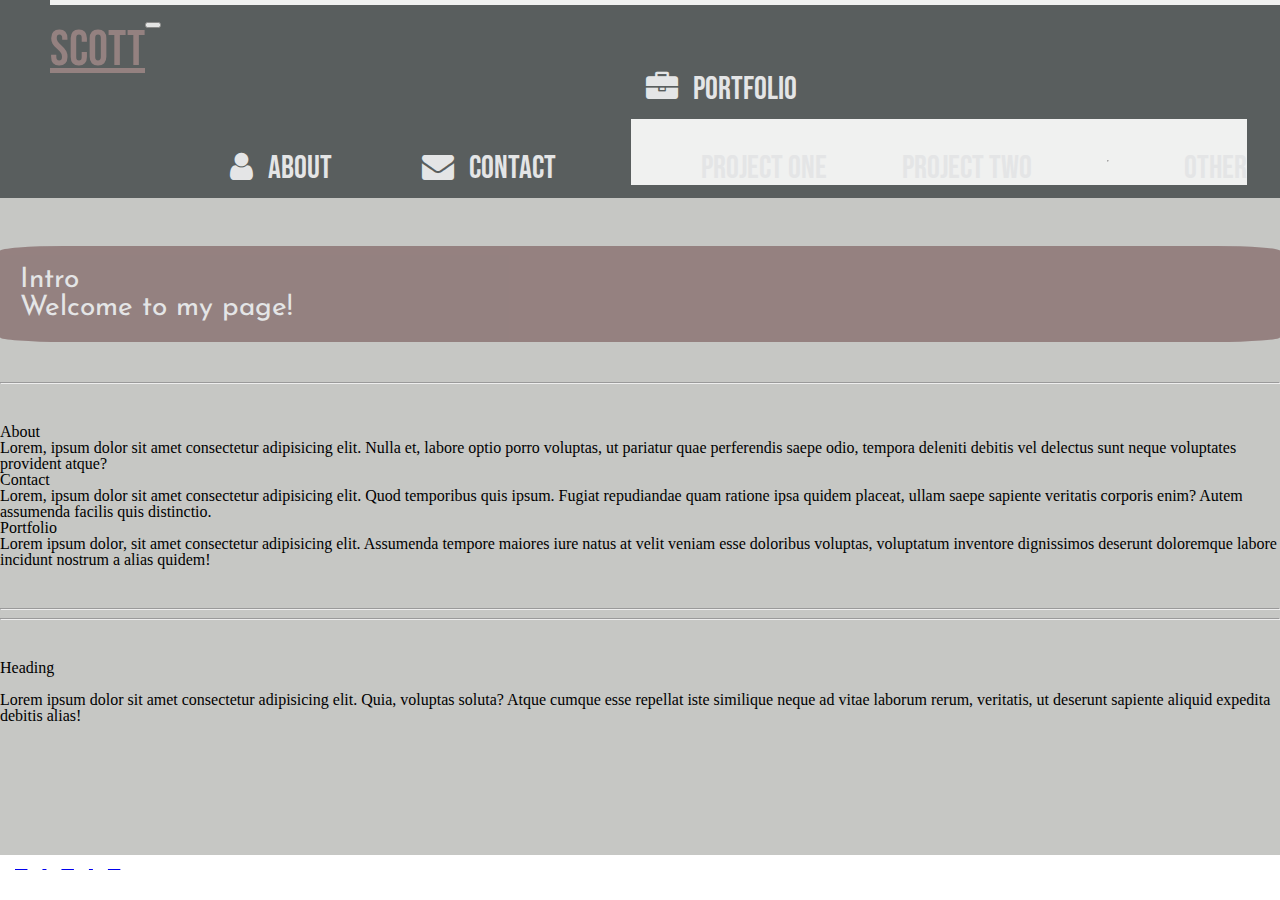
==== index.html @ eeae80bc "code push" ====
<!DOCTYPE html>
<html lang="en">

<head>
 <meta charset="UTF-8">
 <meta http-equiv="X-UA-Compatible" content="IE=edge">
 <meta name="viewport" content="width=device-width, initial-scale=1.0">

 <!-- Google Fonts -->
 <link rel="preconnect" href="https://fonts.googleapis.com">
 <link rel="preconnect" href="https://fonts.gstatic.com" crossorigin>
 <link href="https://fonts.googleapis.com/css2?family=Bebas+Neue&display=swap" rel="stylesheet">
 <link rel="preconnect" href="https://fonts.googleapis.com">
 <link rel="preconnect" href="https://fonts.gstatic.com" crossorigin>
 <link href="https://fonts.googleapis.com/css2?family=Bebas+Neue&family=Josefin+Sans:wght@300&display=swap"
  rel="stylesheet">

 <!-- font awesome for icons: https://fontawesome.com/v4.7/icons/  - consider kit -->
 <link rel="stylesheet" href="https://cdnjs.cloudflare.com/ajax/libs/font-awesome/4.7.0/css/font-awesome.min.css">
<link rel="stylesheet" href="https://pro.fontawesome.com/releases/v5.10.0/css/all.css"
  integrity="sha384-AYmEC3Yw5cVb3ZcuHtOA93w35dYTsvhLPVnYs9eStHfGJvOvKxVfELGroGkvsg+p" crossorigin="anonymous"/>

 <!-- Reset CSS -->
 <link rel="stylesheet" href="./assets/css/reset.css">

 <!-- Boostrap css -->
 <link href="https://cdn.jsdelivr.net/npm/bootstrap@5.1.0/dist/css/bootstrap.min.css" rel="stylesheet"
  integrity="sha384-KyZXEAg3QhqLMpG8r+8fhAXLRk2vvoC2f3B09zVXn8CA5QIVfZOJ3BCsw2P0p/We" crossorigin="anonymous">

 <!-- Style Sheet -->
 <link rel="stylesheet" href="./assets/css/style.css">

 <!-- Title Tab -->
 <title>Portfolio-Site</title>
</head>

<!-- Body Starts -->
<body>

 <!-- Header Start -->
 <header>

  <!-- nav bar -->
  <nav class="navbar navbar-expand-lg rounded">
    <!-- setting up container -->
    <div class="container-fluid">
      <!-- navbar brand - link to home/index github hosted site -->
      <a class="navbar-brand" href="https://ssharp0.github.io/portfolio-site/">Scott</a>
      <!-- navbar button toggler when collapsed -->
      <button class="navbar-toggler" type="button" data-bs-toggle="collapse" data-bs-target="#navbarNav"
      aria-controls="navbarNav" aria-expanded="false" aria-label="Toggle navigation">
      <span class="navbar-toggler-icon"></span>
      </button>
      <!-- division for the collapse -->
      <div class="collapse navbar-collapse" id="navbarNav">
      <!-- unordered list for the navbar -->
      <ul class="nav navbar-nav">
        <!-- About list item/link -->
        <li class="nav-item">
        <a class="nav-link" href="#"><i class="fa fa-user"></i>About</a>
        </li>
        <!-- Contact list item/link -->
        <li class="nav-item">
        <a class="nav-link" href="#"><i class="fa fa-envelope"></i>Contact</a>
        </li>
        <!-- Portfolio dropdown Start-->
        <li class="nav-item dropdown">
        <a class="nav-link dropdown-toggle" href="#" id="navbarDropdown" role="button" data-bs-toggle="dropdown"
          aria-expanded="false">
          <i class="fa fa-briefcase"></i>Portfolio
        </a>
        <ul class="dropdown-menu" aria-labelledby="navbarDropdown">
          <li><a class="dropdown-item" href="#">Project One</a></li>
          <li><a class="dropdown-item" href="#">Project Two</a></li>
          <li>
          <hr class="dropdown-divider">
          </li>
          <li><a class="dropdown-item" href="#">Other</a></li>
        </ul>
        </li>
      </div>
    </div>
  </nav>
  
 </header>
 <!-- Header End -->

 <br>
 <br>
 <br>


 <main class="container">

  <div class="row">
   <div class="jumbotron text-center">
    <h1>Intro</h1>
    <p>Welcome to my page!</p>
   </div>
  </div>

  <br>
  <br>
  <hr>
  <br>
  <br>

  <div class="row text-center">
   <div class="col-sm-4">
    <h3>About</h3>
    <p>Lorem, ipsum dolor sit amet consectetur adipisicing elit. Nulla et, labore optio porro voluptas, ut pariatur quae
     perferendis saepe odio, tempora deleniti debitis vel delectus sunt neque voluptates provident atque?</p>
   </div>
   <div class="col-sm-4">
    <h3>Contact</h3>
    <p>Lorem, ipsum dolor sit amet consectetur adipisicing elit. Quod temporibus quis ipsum. Fugiat repudiandae quam
     ratione ipsa quidem placeat, ullam saepe sapiente veritatis corporis enim? Autem assumenda facilis quis distinctio.
    </p>
   </div>
   <div class="col-sm-4">
    <h3>Portfolio</h3>
    <p>Lorem ipsum dolor, sit amet consectetur adipisicing elit. Assumenda tempore maiores iure natus at velit veniam
     esse doloribus voluptas, voluptatum inventore dignissimos deserunt doloremque labore incidunt nostrum a alias
     quidem!</p>
   </div>
  </div>

  <br>
  <br>
  <hr>
  <hr>
  <br>
  <br>


    <div class="row text-center">
      <div class="col-lg-12">
        <div class="panel-heading text-center">Heading</div>
        <br>
        <p>
          Lorem ipsum dolor sit amet consectetur adipisicing elit. Quia, voluptas soluta? Atque cumque esse repellat iste similique neque ad vitae laborum rerum, veritatis, ut deserunt sapiente aliquid expedita debitis alias!
        </p>
      </div>
    </div>

  </main>

  <br>
  <br>

  <footer class="footer text-center">
    <section class="d-flex justify-content-center">
      <div>
        <a href="#" class="text-reset">
          <i class="fab fa-google"></i>
        </a>
        <a href="#" class="text-reset">
          <i class="fab fa-github"></i>
        </a>
        <a href="#" class="text-reset">
          <i class="fab fa-linkedin"></i>
        </a>
      </div>
    </section>
  </footer>

   <!-- Bootsrap JS -->
    <script src="https://cdn.jsdelivr.net/npm/bootstrap@5.1.0/dist/js/bootstrap.bundle.min.js"
    integrity="sha384-U1DAWAznBHeqEIlVSCgzq+c9gqGAJn5c/t99JyeKa9xxaYpSvHU5awsuZVVFIhvj"
    crossorigin="anonymous">
    </script>

</body>

</html>
---- assets/css/style.css ----
body {
 margin: 0;
 background-color: #C6C7C4;
}

header .navbar {
 background-color: #353B3C;
 opacity: 75%;
 font-weight: 300;
 font-family: 'Bebas Neue', cursive;
 font-size: 200%;
 height: auto;
 z-index: 9999;
}

header::after {
 content: '';
 display: table;
 clear: both;
}

.navbar-brand {
 float: left;
 font-size: 50px;
 padding-top: 25px;
 padding-left: 50px;
 color: black;
}

.navbar-brand:hover {
 color: #846A6A;
}

.nav-link {
 color: #EEF0F2;
}

.nav-link:hover {
 /* hovered link color */
 color: #beb3b9;
}

/* https://mdbootstrap.com/docs/b4/jquery/navigation/hamburger-menu/ */

.navbar.navbar .navbar-toggler-icon {
 background-image: url('https://mdbcdn.b-cdn.net/img/svg/hamburger3.svg?color=00FBD8');
}

.navbar {
 border-radius: 0;
 margin-bottom: 0;
}

/* Fixes dropdown menus placed on the right side */

/* .ml-auto .dropdown-menu {
 left: auto !important;
 right: 0px;
} */

nav ul {
 /* tighten the nav bar more */
 margin: 0;
 /* space between items, not quite necessary here */
 padding: 0;
 /* remove dots from list */
 list-style: none;
}

nav li {
 /* could use float: left */
 display: inline-block;
 /* to give space (left) between the list items */
 margin-left: 70px;
 /* add padding at the top */
 padding-top: 25px;
 /* position - helps with lines above links*/
 position: relative;
}

nav ul li a {
 color: #EEF0F2;
 /* remove line on link */
 text-decoration: none;
 /* transform text to uppercase */
 text-transform: uppercase;
}

nav ul li a:hover {
 /* hovered link color */
 color: #A2999E;
}

/* inlink before text (for the bars on top) */

nav a::before {
 content: '';
 display: block;
 height: 5px;
 width: 100%;
 background-color: white;
 /*abosoluteposition-whichisrelativetothelistitem*/
 position: absolute;
 /*addatoptomakeitverytopofpage*/
 top: 0;
 width: 0%;
}

nav a:hover::before {
 width: 100%;
}

nav a::after {
 color: black;
}

i {
 padding: 15px;
}

.jumbotron {
 opacity: 75%;
 padding: 20px;
 background-color: #846A6A;
 color: #EEF0F2;
 font-family: 'Bebas Neue', cursive;
 font-family: 'Josefin Sans', sans-serif;
 font-size: 175%;
 border-radius: 5%;
 -webkit-border-radius: 5%;
 -moz-border-radius: 5%;
 -ms-border-radius: 5%;
 -o-border-radius: 5%;
}

.dropdown .dropdown-menu {
 background-color: white;
 color: black;
}

footer {
 position: fixed;
 left: 0;
 bottom: 0;
 width: 100%;
 background-color: white;
 color: #846A6A;
 height: 5%;
}
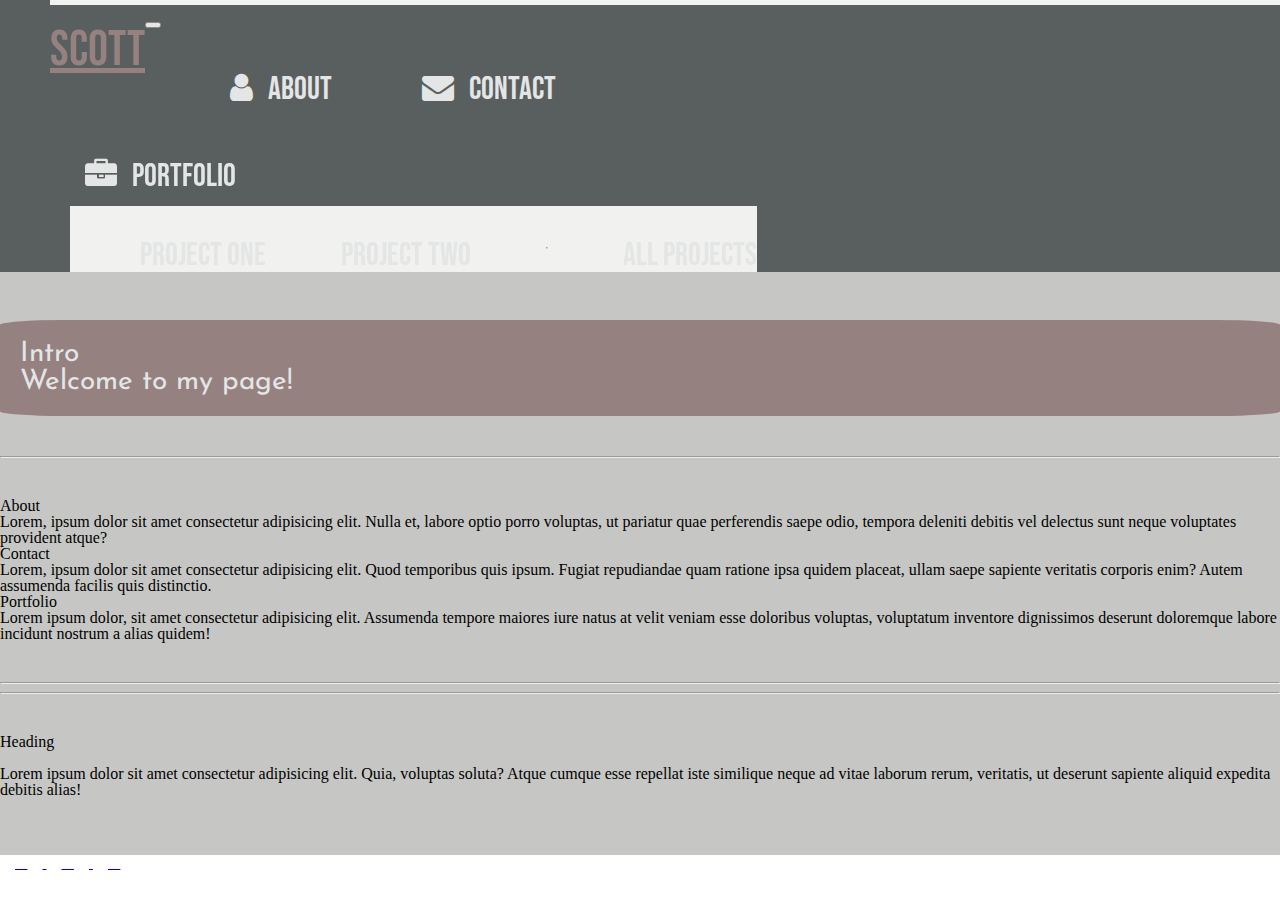
==== commit ebe762cd: "sematic updates" ====
--- a/index.html
+++ b/index.html
@@ -37,53 +37,69 @@
 <!-- Body Starts -->
 <body>
 
- <!-- Header Start -->
- <header>
+  <!-- Header Start -->
+  <header>
 
-  <!-- nav bar -->
-  <nav class="navbar navbar-expand-lg rounded">
-    <!-- setting up container -->
-    <div class="container-fluid">
-      <!-- navbar brand - link to home/index github hosted site -->
-      <a class="navbar-brand" href="https://ssharp0.github.io/portfolio-site/">Scott</a>
-      <!-- navbar button toggler when collapsed -->
-      <button class="navbar-toggler" type="button" data-bs-toggle="collapse" data-bs-target="#navbarNav"
-      aria-controls="navbarNav" aria-expanded="false" aria-label="Toggle navigation">
-      <span class="navbar-toggler-icon"></span>
-      </button>
-      <!-- division for the collapse -->
-      <div class="collapse navbar-collapse" id="navbarNav">
-      <!-- unordered list for the navbar -->
-      <ul class="nav navbar-nav">
-        <!-- About list item/link -->
-        <li class="nav-item">
-        <a class="nav-link" href="#"><i class="fa fa-user"></i>About</a>
-        </li>
-        <!-- Contact list item/link -->
-        <li class="nav-item">
-        <a class="nav-link" href="#"><i class="fa fa-envelope"></i>Contact</a>
-        </li>
-        <!-- Portfolio dropdown Start-->
-        <li class="nav-item dropdown">
-        <a class="nav-link dropdown-toggle" href="#" id="navbarDropdown" role="button" data-bs-toggle="dropdown"
-          aria-expanded="false">
-          <i class="fa fa-briefcase"></i>Portfolio
-        </a>
-        <ul class="dropdown-menu" aria-labelledby="navbarDropdown">
-          <li><a class="dropdown-item" href="#">Project One</a></li>
-          <li><a class="dropdown-item" href="#">Project Two</a></li>
-          <li>
-          <hr class="dropdown-divider">
-          </li>
-          <li><a class="dropdown-item" href="#">Other</a></li>
-        </ul>
-        </li>
+    <!-- nav bar start-->
+    <nav class="navbar navbar-expand-lg rounded">
+
+      <!-- setting up container in navbar-->
+      <div class="container-fluid">
+        <!-- navbar brand - link to home/index github hosted site -->
+        <a class="navbar-brand" href="https://ssharp0.github.io/portfolio-site/">Scott</a>
+        <!-- navbar button toggler when collapsed (mobile/smaller screen)-->
+        <button class="navbar-toggler" type="button" data-bs-toggle="collapse" data-bs-target="#navbarNav"
+        aria-controls="navbarNav" aria-expanded="false" aria-label="Toggle navigation">
+          <span class="navbar-toggler-icon"></span>
+        </button>
+
+        <!-- division for the collapse -->
+        <div class="collapse navbar-collapse" id="navbarNav">
+          <!-- unordered list for the navbar -->
+          <ul class="nav navbar-nav">
+
+            <!-- About list item/link - linked to index.html-->
+            <li class="nav-item active">
+              <a class="nav-link" href="./index.html"><i class="fa fa-user"></i>About</a>
+            </li>
+
+            <!-- Contact list item/link - linked to contact.html -->
+            <li class="nav-item">
+              <a class="nav-link" href="./contact.html"><i class="fa fa-envelope"></i>Contact</a>
+            </li>
+
+            <!-- Portfolio dropdown Start-->
+            <li class="nav-item dropdown">
+              <!-- Portfolio dropwdown toggle-->
+              <a class="nav-link dropdown-toggle" href="#" id="navbarDropdown" role="button" data-bs-toggle="dropdown"
+                aria-expanded="false">
+                <i class="fa fa-briefcase"></i>Portfolio
+              </a>
+
+              <!-- Portfolio dropdown menu -->
+              <ul class="dropdown-menu" aria-labelledby="navbarDropdown">
+                <li><a class="dropdown-item" href="#">Project One</a></li>
+                <li><a class="dropdown-item" href="#">Project Two</a></li>
+                <li>
+                  <hr class="dropdown-divider">
+                </li>
+                <li><a class="dropdown-item" href="./portfolio.html">All Projects</a></li>
+              </ul>
+              
+            </li>
+            <!-- Porfolio Dropdown End -->
+
+          </ul>
+
+        </div>
+        
       </div>
-    </div>
-  </nav>
-  
- </header>
- <!-- Header End -->
+
+    </nav>
+    <!-- nav bar end -->
+    
+  </header>
+  <!-- Header End -->
 
  <br>
  <br>
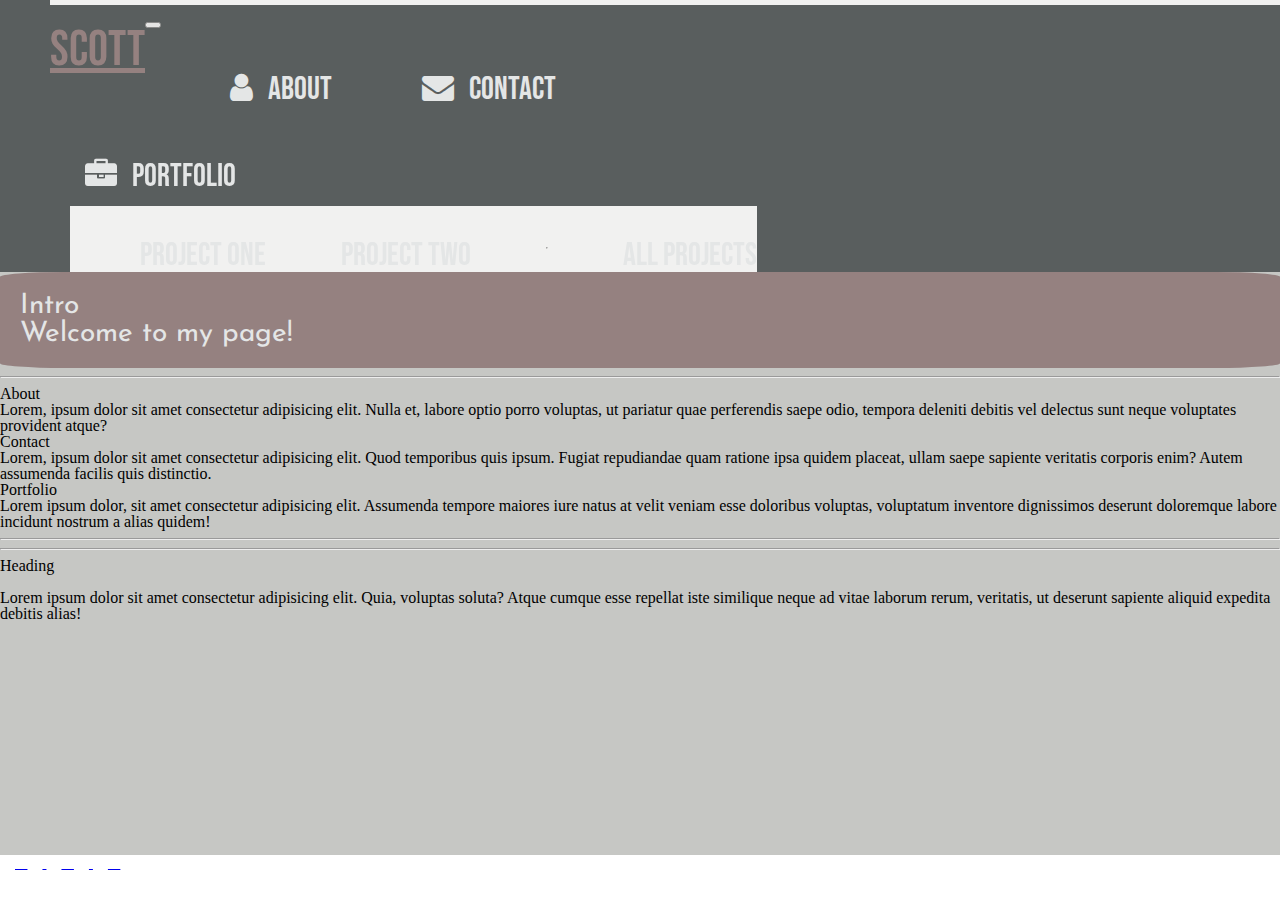
==== commit 18220aa6: "semantic updates" ====
--- a/index.html
+++ b/index.html
@@ -68,26 +68,28 @@
               <a class="nav-link" href="./contact.html"><i class="fa fa-envelope"></i>Contact</a>
             </li>
 
-            <!-- Portfolio dropdown Start-->
-            <li class="nav-item dropdown">
-              <!-- Portfolio dropwdown toggle-->
-              <a class="nav-link dropdown-toggle" href="#" id="navbarDropdown" role="button" data-bs-toggle="dropdown"
-                aria-expanded="false">
-                <i class="fa fa-briefcase"></i>Portfolio
-              </a>
-
-              <!-- Portfolio dropdown menu -->
-              <ul class="dropdown-menu" aria-labelledby="navbarDropdown">
-                <li><a class="dropdown-item" href="#">Project One</a></li>
-                <li><a class="dropdown-item" href="#">Project Two</a></li>
-                <li>
-                  <hr class="dropdown-divider">
-                </li>
-                <li><a class="dropdown-item" href="./portfolio.html">All Projects</a></li>
-              </ul>
-              
-            </li>
-            <!-- Porfolio Dropdown End -->
+            <div class="dropdown">
+              <!-- Portfolio dropdown Start-->
+              <li class="nav-item dropdown">
+                <!-- Portfolio dropwdown toggle-->
+                <a class="nav-link dropdown-toggle" href="#" id="navbarDropdown" role="button" data-bs-toggle="dropdown"
+                  aria-expanded="false">
+                  <i class="fa fa-briefcase"></i>Portfolio
+                </a>
+
+                <!-- Portfolio dropdown menu -->
+                <ul class="dropdown-menu" aria-labelledby="navbarDropdown">
+                  <li><a class="dropdown-item" href="#">Project One</a></li>
+                  <li><a class="dropdown-item" href="#">Project Two</a></li>
+                  <li>
+                    <hr class="dropdown-divider">
+                  </li>
+                  <li><a class="dropdown-item" href="./portfolio.html">All Projects</a></li>
+                </ul>
+
+              </li>
+              <!-- Porfolio Dropdown End -->
+            </div>
 
           </ul>
 
@@ -101,83 +103,92 @@
   </header>
   <!-- Header End -->
 
- <br>
- <br>
- <br>
-
-
- <main class="container">
-
-  <div class="row">
-   <div class="jumbotron text-center">
-    <h1>Intro</h1>
-    <p>Welcome to my page!</p>
-   </div>
-  </div>
-
-  <br>
-  <br>
-  <hr>
-  <br>
-  <br>
-
-  <div class="row text-center">
-   <div class="col-sm-4">
-    <h3>About</h3>
-    <p>Lorem, ipsum dolor sit amet consectetur adipisicing elit. Nulla et, labore optio porro voluptas, ut pariatur quae
-     perferendis saepe odio, tempora deleniti debitis vel delectus sunt neque voluptates provident atque?</p>
-   </div>
-   <div class="col-sm-4">
-    <h3>Contact</h3>
-    <p>Lorem, ipsum dolor sit amet consectetur adipisicing elit. Quod temporibus quis ipsum. Fugiat repudiandae quam
-     ratione ipsa quidem placeat, ullam saepe sapiente veritatis corporis enim? Autem assumenda facilis quis distinctio.
-    </p>
-   </div>
-   <div class="col-sm-4">
-    <h3>Portfolio</h3>
-    <p>Lorem ipsum dolor, sit amet consectetur adipisicing elit. Assumenda tempore maiores iure natus at velit veniam
-     esse doloribus voluptas, voluptatum inventore dignissimos deserunt doloremque labore incidunt nostrum a alias
-     quidem!</p>
-   </div>
-  </div>
-
-  <br>
-  <br>
-  <hr>
-  <hr>
-  <br>
-  <br>
-
-
-    <div class="row text-center">
-      <div class="col-lg-12">
-        <div class="panel-heading text-center">Heading</div>
-        <br>
-        <p>
-          Lorem ipsum dolor sit amet consectetur adipisicing elit. Quia, voluptas soluta? Atque cumque esse repellat iste similique neque ad vitae laborum rerum, veritatis, ut deserunt sapiente aliquid expedita debitis alias!
-        </p>
-      </div>
-    </div>
+  <!-- Main Start -->
+  <main class="container">
+
+      <!-- Row for Jumbotron Container for Intro and Welcome (one column) -->
+      <div class="row">
+        <div class="jumbotron text-center">
+          <h1>Intro</h1>
+          <p>Welcome to my page!</p>
+        </div>
+      </div>
+      <!-- Row End -->
+
+      <!-- Horizontal Line Rule to help break content visually -->
+      <hr>
+
+      <!-- Row start (three columns) -->
+      <div class="row text-center">
+
+        <div class="col-sm-4">
+          <h3>About</h3>
+          <p>
+            Lorem, ipsum dolor sit amet consectetur adipisicing elit. Nulla et, labore optio porro voluptas, ut pariatur quae
+            perferendis saepe odio, tempora deleniti debitis vel delectus sunt neque voluptates provident atque?
+          </p>
+        </div>
+
+        <div class="col-sm-4">
+          <h3>Contact</h3>
+            <p>
+              Lorem, ipsum dolor sit amet consectetur adipisicing elit. Quod temporibus quis ipsum. Fugiat repudiandae quam
+              ratione ipsa quidem placeat, ullam saepe sapiente veritatis corporis enim? Autem assumenda facilis quis distinctio.
+            </p>
+        </div>
+
+        <div class="col-sm-4">
+          <h3>Portfolio</h3>
+          <p>
+            Lorem ipsum dolor, sit amet consectetur adipisicing elit. Assumenda tempore maiores iure natus at velit veniam
+            esse doloribus voluptas, voluptatum inventore dignissimos deserunt doloremque labore incidunt nostrum a alias
+            quidem!
+          </p>
+        </div>
+
+      </div>
+      <!-- Row end (three columns) -->
+
+      <!-- Horizontal Row to help break content visually -->
+      <hr>
+      <hr>
+
+      <!-- Row start (one column) -->
+      <div class="row text-center">
+
+        <div class="col-lg-12">
+          <div class="panel-heading text-center">Heading</div>
+          <br>
+          <p>
+            Lorem ipsum dolor sit amet consectetur adipisicing elit. Quia, voluptas soluta? Atque cumque esse repellat iste similique neque ad vitae laborum rerum, veritatis, ut deserunt sapiente aliquid expedita debitis alias!
+          </p>
+        </div>
+      </div>
+      <!-- Row end (one column) -->
 
   </main>
-
-  <br>
-  <br>
-
+  <!-- Main End -->
+
+  <!-- Foot Start -->
   <footer class="footer text-center">
+
     <section class="d-flex justify-content-center">
       <div>
         <a href="#" class="text-reset">
           <i class="fab fa-google"></i>
         </a>
+
         <a href="#" class="text-reset">
           <i class="fab fa-github"></i>
         </a>
+
         <a href="#" class="text-reset">
           <i class="fab fa-linkedin"></i>
         </a>
+        
       </div>
     </section>
+    
   </footer>
 
    <!-- Bootsrap JS -->
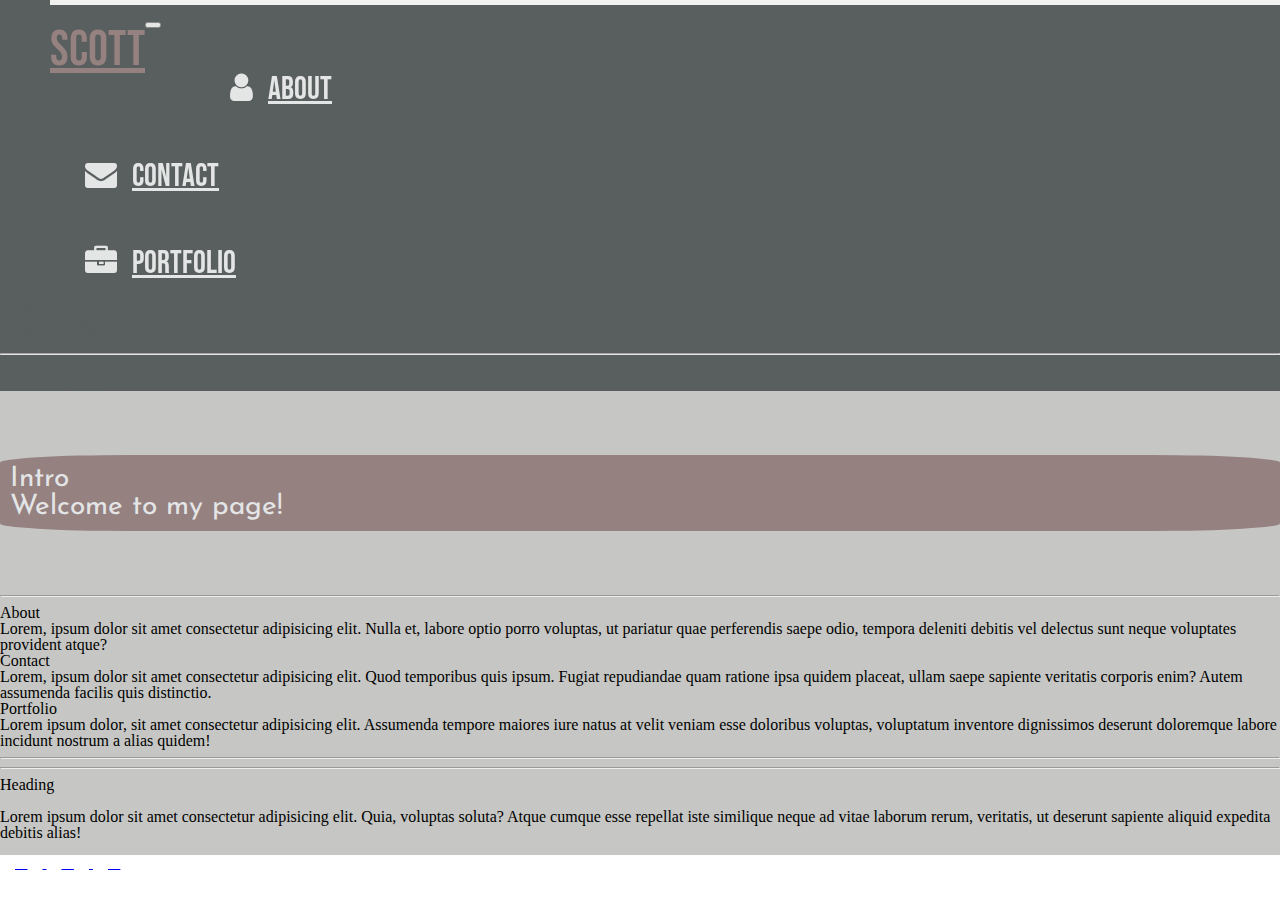
==== commit 94b61d1d: "semantic cleaning" ====
--- a/index.html
+++ b/index.html
@@ -174,22 +174,27 @@
 
     <section class="d-flex justify-content-center">
       <div>
+
+        <!-- Google Icon -->
         <a href="#" class="text-reset">
           <i class="fab fa-google"></i>
         </a>
 
+        <!-- Github Icon -->
         <a href="#" class="text-reset">
           <i class="fab fa-github"></i>
         </a>
 
+        <!-- Linkedin Icon -->
         <a href="#" class="text-reset">
           <i class="fab fa-linkedin"></i>
         </a>
-        
+
       </div>
     </section>
     
   </footer>
+  <!-- Footer End -->
 
    <!-- Bootsrap JS -->
     <script src="https://cdn.jsdelivr.net/npm/bootstrap@5.1.0/dist/js/bootstrap.bundle.min.js"
--- a/assets/css/style.css
+++ b/assets/css/style.css
@@ -1,7 +1,11 @@
+/* Body Styling */
+
 body {
  margin: 0;
  background-color: #C6C7C4;
 }
+
+/* Navbar in the Header Styling */
 
 header .navbar {
  background-color: #353B3C;
@@ -10,14 +14,11 @@
  font-family: 'Bebas Neue', cursive;
  font-size: 200%;
  height: auto;
+ /* help with transparency with drop down menu */
  z-index: 9999;
 }
 
-header::after {
- content: '';
- display: table;
- clear: both;
-}
+/* Styling for navbar-brand */
 
 .navbar-brand {
  float: left;
@@ -27,47 +28,16 @@
  color: black;
 }
 
+/* Styling for navbar-brand when user is hovering over link/text */
+
 .navbar-brand:hover {
  color: #846A6A;
 }
 
+/* Styling for nav-links */
+
 .nav-link {
  color: #EEF0F2;
-}
-
-.nav-link:hover {
- /* hovered link color */
- color: #beb3b9;
-}
-
-/* https://mdbootstrap.com/docs/b4/jquery/navigation/hamburger-menu/ */
-
-.navbar.navbar .navbar-toggler-icon {
- background-image: url('https://mdbcdn.b-cdn.net/img/svg/hamburger3.svg?color=00FBD8');
-}
-
-.navbar {
- border-radius: 0;
- margin-bottom: 0;
-}
-
-/* Fixes dropdown menus placed on the right side */
-
-/* .ml-auto .dropdown-menu {
- left: auto !important;
- right: 0px;
-} */
-
-nav ul {
- /* tighten the nav bar more */
- margin: 0;
- /* space between items, not quite necessary here */
- padding: 0;
- /* remove dots from list */
- list-style: none;
-}
-
-nav li {
  /* could use float: left */
  display: inline-block;
  /* to give space (left) between the list items */
@@ -78,65 +48,82 @@
  position: relative;
 }
 
-nav ul li a {
- color: #EEF0F2;
- /* remove line on link */
- text-decoration: none;
- /* transform text to uppercase */
- text-transform: uppercase;
+/* Styling for nav-links when hovering over link/text */
+
+.nav-link:hover {
+ /* hovered link color */
+ color: #beb3b9;
 }
 
-nav ul li a:hover {
- /* hovered link color */
- color: #A2999E;
+/* Styling for the dropdown menu on nav bar */
+
+.dropdown-menu {
+ font-size: 1.5rem;
 }
 
-/* inlink before text (for the bars on top) */
+/* Drop Down Item Styling on nav bar */
+
+.dropdown-item {
+ color: #353B3C;
+}
+
+/* Hamburger toggler unique for nav dropdown on smaller pages */
+/* https://mdbootstrap.com/docs/b4/jquery/navigation/hamburger-menu/ */
+
+.navbar-toggler-icon {
+ background-image: url('https://mdbcdn.b-cdn.net/img/svg/hamburger3.svg?color=00FBD8');
+}
+
+
+/* Styling to create the line above the links/anchors in the nav start not hovering over */
 
 nav a::before {
+ /* Show blank before (before hovering over) */
  content: '';
  display: block;
  height: 5px;
  width: 100%;
  background-color: white;
- /*abosoluteposition-whichisrelativetothelistitem*/
+ /*abosolute position-which is relative to the list item*/
  position: absolute;
- /*addatoptomakeitverytopofpage*/
+ /*add a top to make it very top of page*/
  top: 0;
  width: 0%;
 }
+
+/* Styling for line above link/anchor to span full width when hovering over  */
 
 nav a:hover::before {
  width: 100%;
 }
 
-nav a::after {
- color: black;
-}
+/* Styling to add padding between the icons */
 
 i {
  padding: 15px;
 }
 
-.jumbotron {
+/* Styling for the main section jumbotron */
+
+main .jumbotron {
+ margin-top: 5%;
+ margin-bottom: 5%;
  opacity: 75%;
- padding: 20px;
+ padding: 10px;
  background-color: #846A6A;
  color: #EEF0F2;
  font-family: 'Bebas Neue', cursive;
  font-family: 'Josefin Sans', sans-serif;
  font-size: 175%;
- border-radius: 5%;
- -webkit-border-radius: 5%;
- -moz-border-radius: 5%;
- -ms-border-radius: 5%;
- -o-border-radius: 5%;
+ /*togetroundedborder*/border-radius: 10%;
+ -webkit-border-radius:10%;
+ -moz-border-radius:10%;
+ -ms-border-radius:10%;
+ -o-border-radius:10%;
 }
 
-.dropdown .dropdown-menu {
- background-color: white;
- color: black;
-}
+
+/* Styling for the footer section */
 
 footer {
  position: fixed;
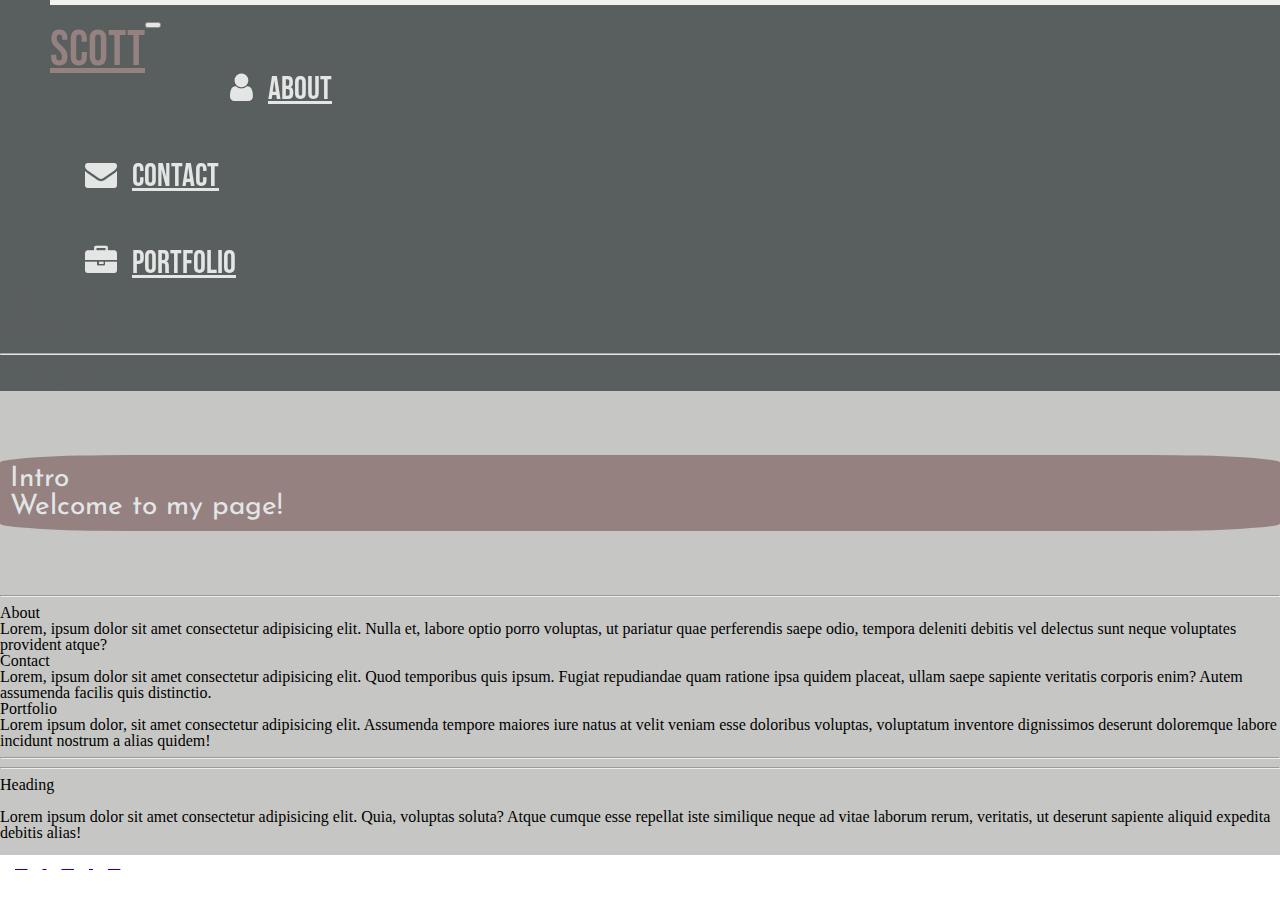
==== commit e3605625: "added links" ====
--- a/index.html
+++ b/index.html
@@ -79,8 +79,8 @@
 
                 <!-- Portfolio dropdown menu -->
                 <ul class="dropdown-menu" aria-labelledby="navbarDropdown">
-                  <li><a class="dropdown-item" href="#">Project One</a></li>
-                  <li><a class="dropdown-item" href="#">Project Two</a></li>
+                  <li><a class="dropdown-item" href="https://ssharp0.github.io/favmovie/">Favorite Movie</a></li>
+                  <li><a class="dropdown-item" href="https://ssharp0.github.io/favfood/">Favorite Food</a></li>
                   <li>
                     <hr class="dropdown-divider">
                   </li>
--- a/assets/css/style.css
+++ b/assets/css/style.css
@@ -68,12 +68,12 @@
 }
 
 /* Hamburger toggler unique for nav dropdown on smaller pages */
+
 /* https://mdbootstrap.com/docs/b4/jquery/navigation/hamburger-menu/ */
 
 .navbar-toggler-icon {
  background-image: url('https://mdbcdn.b-cdn.net/img/svg/hamburger3.svg?color=00FBD8');
 }
-
 
 /* Styling to create the line above the links/anchors in the nav start not hovering over */
 
@@ -115,13 +115,13 @@
  font-family: 'Bebas Neue', cursive;
  font-family: 'Josefin Sans', sans-serif;
  font-size: 175%;
- /*togetroundedborder*/border-radius: 10%;
- -webkit-border-radius:10%;
- -moz-border-radius:10%;
- -ms-border-radius:10%;
- -o-border-radius:10%;
+ /*togetroundedborder*/
+ border-radius: 10%;
+ -webkit-border-radius: 10%;
+ -moz-border-radius: 10%;
+ -ms-border-radius: 10%;
+ -o-border-radius: 10%;
 }
-
 
 /* Styling for the footer section */
 
@@ -133,4 +133,51 @@
  background-color: white;
  color: #846A6A;
  height: 5%;
+}
+
+/* Styling for contact.html */
+
+/* Styling for input type text and select elements and textarea */
+
+input[type=text], input[type=email], select, textarea {
+ width: 100%;
+ padding: 15px;
+ border: solid black 2px;
+ box-sizing: border-box;
+ margin-top: 10px;
+ margin-bottom: 10px;
+ /* allow user to resize the textarea vertically instead of horizontally */
+ resize: vertical;
+}
+
+/* Styling for submit button */
+
+input[type=submit] {
+ background-color: #846A6A;
+ color: white;
+ padding: 15px 25px;
+ border: none;
+ border-radius: 4px;
+ cursor: pointer;
+}
+
+/* Styling to add color when mouse hovers over submit button  */
+
+input[type=submit]:hover {
+ background-color: black;
+}
+
+/* Stying for contact form to add some space */
+
+.contact-form {
+ margin-top: 5%;
+ border-radius: 5px;
+ background-color: #EEF0F2;
+ padding: 20px;
+}
+
+/* Styling for label to add some padding between the content in the form */
+
+label {
+ padding: 0.75%;
 }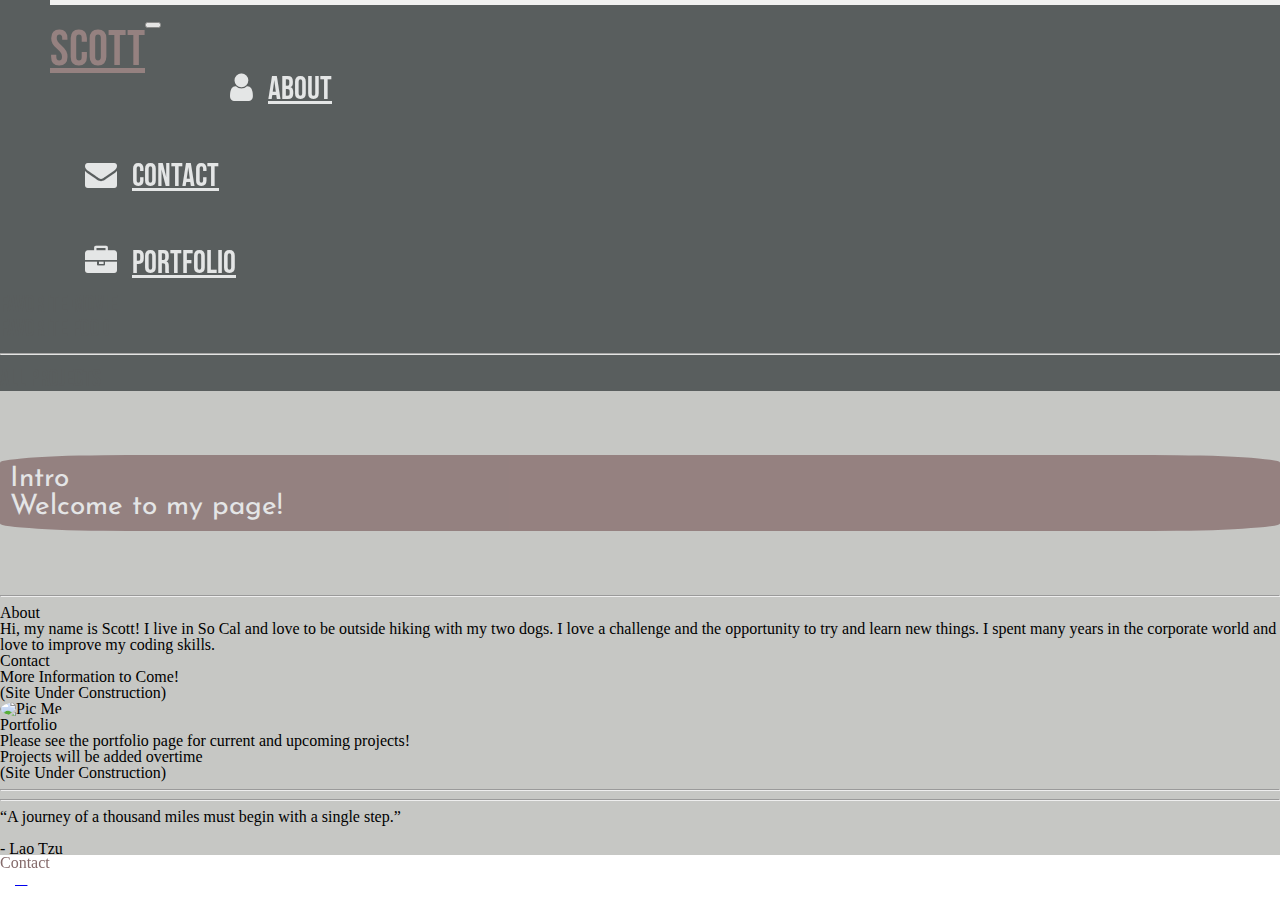
==== commit 19dda9f5: "cleaned footer" ====
--- a/index.html
+++ b/index.html
@@ -68,7 +68,6 @@
               <a class="nav-link" href="./contact.html"><i class="fa fa-envelope"></i>Contact</a>
             </li>
 
-            <div class="dropdown">
               <!-- Portfolio dropdown Start-->
               <li class="nav-item dropdown">
                 <!-- Portfolio dropwdown toggle-->
@@ -89,8 +88,6 @@
 
               </li>
               <!-- Porfolio Dropdown End -->
-            </div>
-
           </ul>
 
         </div>
@@ -124,25 +121,31 @@
         <div class="col-sm-4">
           <h3>About</h3>
           <p>
-            Lorem, ipsum dolor sit amet consectetur adipisicing elit. Nulla et, labore optio porro voluptas, ut pariatur quae
-            perferendis saepe odio, tempora deleniti debitis vel delectus sunt neque voluptates provident atque?
+            Hi, my name is Scott! I live in So Cal and love to be outside hiking with my two dogs. I love a challenge and the opportunity to try and learn new things. I spent many years in the corporate world and love to improve my coding skills.
           </p>
         </div>
 
         <div class="col-sm-4">
           <h3>Contact</h3>
             <p>
-              Lorem, ipsum dolor sit amet consectetur adipisicing elit. Quod temporibus quis ipsum. Fugiat repudiandae quam
-              ratione ipsa quidem placeat, ullam saepe sapiente veritatis corporis enim? Autem assumenda facilis quis distinctio.
+              More Information to Come!
             </p>
+            <p>
+              (Site Under Construction)
+            </p>
+            <img id="selfpic" src="./assets/images/hsimg.jpeg" alt="Pic Me" style="border-radius: 50%;">
         </div>
 
         <div class="col-sm-4">
           <h3>Portfolio</h3>
           <p>
-            Lorem ipsum dolor, sit amet consectetur adipisicing elit. Assumenda tempore maiores iure natus at velit veniam
-            esse doloribus voluptas, voluptatum inventore dignissimos deserunt doloremque labore incidunt nostrum a alias
-            quidem!
+            Please see the portfolio page for current and upcoming projects!
+          </p>
+          <p>
+            Projects will be added overtime
+          </p>
+          <p>
+            (Site Under Construction)
           </p>
         </div>
 
@@ -156,11 +159,11 @@
       <!-- Row start (one column) -->
       <div class="row text-center">
 
-        <div class="col-lg-12">
-          <div class="panel-heading text-center">Heading</div>
+        <div class="col-lg-12 quote">
+          <div class="panel-heading text-center">“A journey of a thousand miles must begin with a single step.”</div>
           <br>
           <p>
-            Lorem ipsum dolor sit amet consectetur adipisicing elit. Quia, voluptas soluta? Atque cumque esse repellat iste similique neque ad vitae laborum rerum, veritatis, ut deserunt sapiente aliquid expedita debitis alias!
+            - Lao Tzu
           </p>
         </div>
       </div>
@@ -175,20 +178,20 @@
     <section class="d-flex justify-content-center">
       <div>
 
-        <!-- Google Icon -->
-        <a href="#" class="text-reset">
-          <i class="fab fa-google"></i>
-        </a>
+          <!-- Footer Heading -->
+        <h6>
+          Contact
+        </h6>
 
         <!-- Github Icon -->
-        <a href="#" class="text-reset">
+        <a href="https://github.com/ssharp0" class="text-reset">
           <i class="fab fa-github"></i>
         </a>
 
         <!-- Linkedin Icon -->
-        <a href="#" class="text-reset">
+        <!-- <a href="#" class="text-reset">
           <i class="fab fa-linkedin"></i>
-        </a>
+        </a> -->
 
       </div>
     </section>
--- a/assets/css/style.css
+++ b/assets/css/style.css
@@ -1,183 +1,186 @@
-/* Body Styling */
+/* media query */
 
-body {
- margin: 0;
- background-color: #C6C7C4;
-}
+/* @media only screen and (max-width: 576px) {
+ .container {
+  width: 100%;
+ } */
 
-/* Navbar in the Header Styling */
-
-header .navbar {
- background-color: #353B3C;
- opacity: 75%;
- font-weight: 300;
- font-family: 'Bebas Neue', cursive;
- font-size: 200%;
- height: auto;
- /* help with transparency with drop down menu */
- z-index: 9999;
-}
-
-/* Styling for navbar-brand */
-
-.navbar-brand {
- float: left;
- font-size: 50px;
- padding-top: 25px;
- padding-left: 50px;
- color: black;
-}
-
-/* Styling for navbar-brand when user is hovering over link/text */
-
-.navbar-brand:hover {
- color: #846A6A;
-}
-
-/* Styling for nav-links */
-
-.nav-link {
- color: #EEF0F2;
- /* could use float: left */
- display: inline-block;
- /* to give space (left) between the list items */
- margin-left: 70px;
- /* add padding at the top */
- padding-top: 25px;
- /* position - helps with lines above links*/
- position: relative;
-}
-
-/* Styling for nav-links when hovering over link/text */
-
-.nav-link:hover {
- /* hovered link color */
- color: #beb3b9;
-}
-
-/* Styling for the dropdown menu on nav bar */
-
-.dropdown-menu {
- font-size: 1.5rem;
-}
-
-/* Drop Down Item Styling on nav bar */
-
-.dropdown-item {
- color: #353B3C;
-}
-
-/* Hamburger toggler unique for nav dropdown on smaller pages */
-
-/* https://mdbootstrap.com/docs/b4/jquery/navigation/hamburger-menu/ */
-
-.navbar-toggler-icon {
- background-image: url('https://mdbcdn.b-cdn.net/img/svg/hamburger3.svg?color=00FBD8');
-}
-
-/* Styling to create the line above the links/anchors in the nav start not hovering over */
-
-nav a::before {
- /* Show blank before (before hovering over) */
- content: '';
- display: block;
- height: 5px;
- width: 100%;
- background-color: white;
- /*abosolute position-which is relative to the list item*/
- position: absolute;
- /*add a top to make it very top of page*/
- top: 0;
- width: 0%;
-}
-
-/* Styling for line above link/anchor to span full width when hovering over  */
-
-nav a:hover::before {
- width: 100%;
-}
-
-/* Styling to add padding between the icons */
-
-i {
- padding: 15px;
-}
-
-/* Styling for the main section jumbotron */
-
-main .jumbotron {
- margin-top: 5%;
- margin-bottom: 5%;
- opacity: 75%;
- padding: 10px;
- background-color: #846A6A;
- color: #EEF0F2;
- font-family: 'Bebas Neue', cursive;
- font-family: 'Josefin Sans', sans-serif;
- font-size: 175%;
- /*togetroundedborder*/
- border-radius: 10%;
- -webkit-border-radius: 10%;
- -moz-border-radius: 10%;
- -ms-border-radius: 10%;
- -o-border-radius: 10%;
-}
-
-/* Styling for the footer section */
-
-footer {
- position: fixed;
- left: 0;
- bottom: 0;
- width: 100%;
- background-color: white;
- color: #846A6A;
- height: 5%;
-}
-
-/* Styling for contact.html */
-
-/* Styling for input type text and select elements and textarea */
-
-input[type=text], input[type=email], select, textarea {
- width: 100%;
- padding: 15px;
- border: solid black 2px;
- box-sizing: border-box;
- margin-top: 10px;
- margin-bottom: 10px;
- /* allow user to resize the textarea vertically instead of horizontally */
- resize: vertical;
-}
-
-/* Styling for submit button */
-
-input[type=submit] {
- background-color: #846A6A;
- color: white;
- padding: 15px 25px;
- border: none;
- border-radius: 4px;
- cursor: pointer;
-}
-
-/* Styling to add color when mouse hovers over submit button  */
-
-input[type=submit]:hover {
- background-color: black;
-}
-
-/* Stying for contact form to add some space */
-
-.contact-form {
- margin-top: 5%;
- border-radius: 5px;
- background-color: #EEF0F2;
- padding: 20px;
-}
-
-/* Styling for label to add some padding between the content in the form */
-
-label {
- padding: 0.75%;
-}+ /* Body Styling */
+ body {
+  margin: 0;
+  background-color: #C6C7C4;
+ }
+ /* Navbar in the Header Styling */
+ header .navbar {
+  background-color: #353B3C;
+  opacity: 75%;
+  font-weight: 300;
+  font-family: 'Bebas Neue', cursive;
+  font-size: 200%;
+  height: auto;
+  /* help with transparency with drop down menu */
+  z-index: 9999;
+ }
+ /* Styling for navbar-brand */
+ .navbar-brand {
+  float: left;
+  font-size: 50px;
+  padding-top: 25px;
+  padding-left: 50px;
+  color: black;
+ }
+ /* Styling for navbar-brand when user is hovering over link/text */
+ .navbar-brand:hover {
+  color: #846A6A;
+ }
+ /* Styling for nav-links */
+ .nav-link {
+  color: #EEF0F2;
+  /* could use float: left */
+  display: inline-block;
+  /* to give space (left) between the list items */
+  margin-left: 70px;
+  /* add padding at the top */
+  padding-top: 25px;
+  /* position - helps with lines above links*/
+  position: relative;
+ }
+ /* Styling for nav-links when hovering over link/text */
+ .nav-link:hover {
+  /* hovered link color */
+  color: #beb3b9;
+ }
+ /* Styling for the dropdown menu on nav bar */
+ .dropdown-menu {
+  font-size: 1.5rem;
+ }
+ /* Drop Down Item Styling on nav bar */
+ .dropdown-item {
+  color: #353B3C;
+ }
+ /* Hamburger toggler unique for nav dropdown on smaller pages */
+ /* https://mdbootstrap.com/docs/b4/jquery/navigation/hamburger-menu/ */
+ .navbar-toggler-icon {
+  background-image: url('https://mdbcdn.b-cdn.net/img/svg/hamburger3.svg?color=00FBD8');
+ }
+ /* Styling to create the line above the links/anchors in the nav start not hovering over */
+ nav a::before {
+  /* Show blank before (before hovering over) */
+  content: '';
+  display: block;
+  height: 5px;
+  width: 100%;
+  background-color: white;
+  /*abosolute position-which is relative to the list item*/
+  position: absolute;
+  /*add a top to make it very top of page*/
+  top: 0;
+  width: 0%;
+ }
+ /* Styling for line above link/anchor to span full width when hovering over  */
+ nav a:hover::before {
+  width: 100%;
+ }
+ /* Styling to add padding between the icons */
+ i {
+  padding: 15px;
+ }
+ /* Styling for the main section jumbotron */
+ main .jumbotron {
+  margin-top: 5%;
+  margin-bottom: 5%;
+  opacity: 75%;
+  padding: 10px;
+  background-color: #846A6A;
+  color: #EEF0F2;
+  font-family: 'Bebas Neue', cursive;
+  font-family: 'Josefin Sans', sans-serif;
+  font-size: 175%;
+  /*togetroundedborder*/
+  border-radius: 10%;
+  -webkit-border-radius: 10%;
+  -moz-border-radius: 10%;
+  -ms-border-radius: 10%;
+  -o-border-radius: 10%;
+ }
+ /* Styling for the footer section */
+ footer {
+  position: fixed;
+  left: 0;
+  bottom: 0;
+  width: 100%;
+  background-color: white;
+  color: #846A6A;
+  height: 5%;
+ }
+ /* Styling for contact.html */
+ /* Styling for input type text and select elements and textarea */
+ input[type=text], input[type=email], select, textarea {
+  width: 100%;
+  padding: 15px;
+  border: solid black 2px;
+  box-sizing: border-box;
+  margin-top: 10px;
+  margin-bottom: 10px;
+  /* allow user to resize the textarea vertically instead of horizontally */
+  resize: vertical;
+ }
+ /* Styling for submit button */
+ input[type=submit] {
+  background-color: #846A6A;
+  color: white;
+  padding: 15px 25px;
+  border: none;
+  border-radius: 4px;
+  cursor: pointer;
+ }
+ /* Styling to add color when mouse hovers over submit button  */
+ input[type=submit]:hover {
+  background-color: black;
+ }
+ /* Stying for contact form to add some space */
+ .contact-form {
+  margin-top: 5%;
+  border-radius: 5px;
+  background-color: #EEF0F2;
+  padding: 20px;
+ }
+ /* Styling for label to add some padding between the content in the form */
+ label {
+  padding: 0.75%;
+ }
+ /* Styling for Portfolio html */
+ /* styling for the projects-body */
+ .projects-body {
+  margin-top: 5%;
+  margin-bottom: 5%;
+  margin-left: 5%;
+  margin-right: 5%;
+  opacity: 75%;
+  padding: 10px;
+  color: #EEF0F2;
+  font-family: 'Bebas Neue', cursive;
+  font-family: 'Josefin Sans', sans-serif;
+  font-size: 175%;
+ }
+ /* Styling for the img in the projects-body */
+ .projects-body img {
+  height: 30%;
+  width: 30%;
+  border: solid black 5px;
+ }
+ /* Styling for the projects-body anchor links */
+ .projects-body a {
+  color: #EEF0F2;
+ }
+ /* Styling for when user hovers over projects-body anchor links  */
+ .projects-body a:hover {
+  color: black;
+ }
+ /* Styling for the projects-body panel */
+ .projects-body .panel {
+  background-color: #846A6A;
+  height: 100%;
+  width: 100%;
+  padding: 2%;
+ }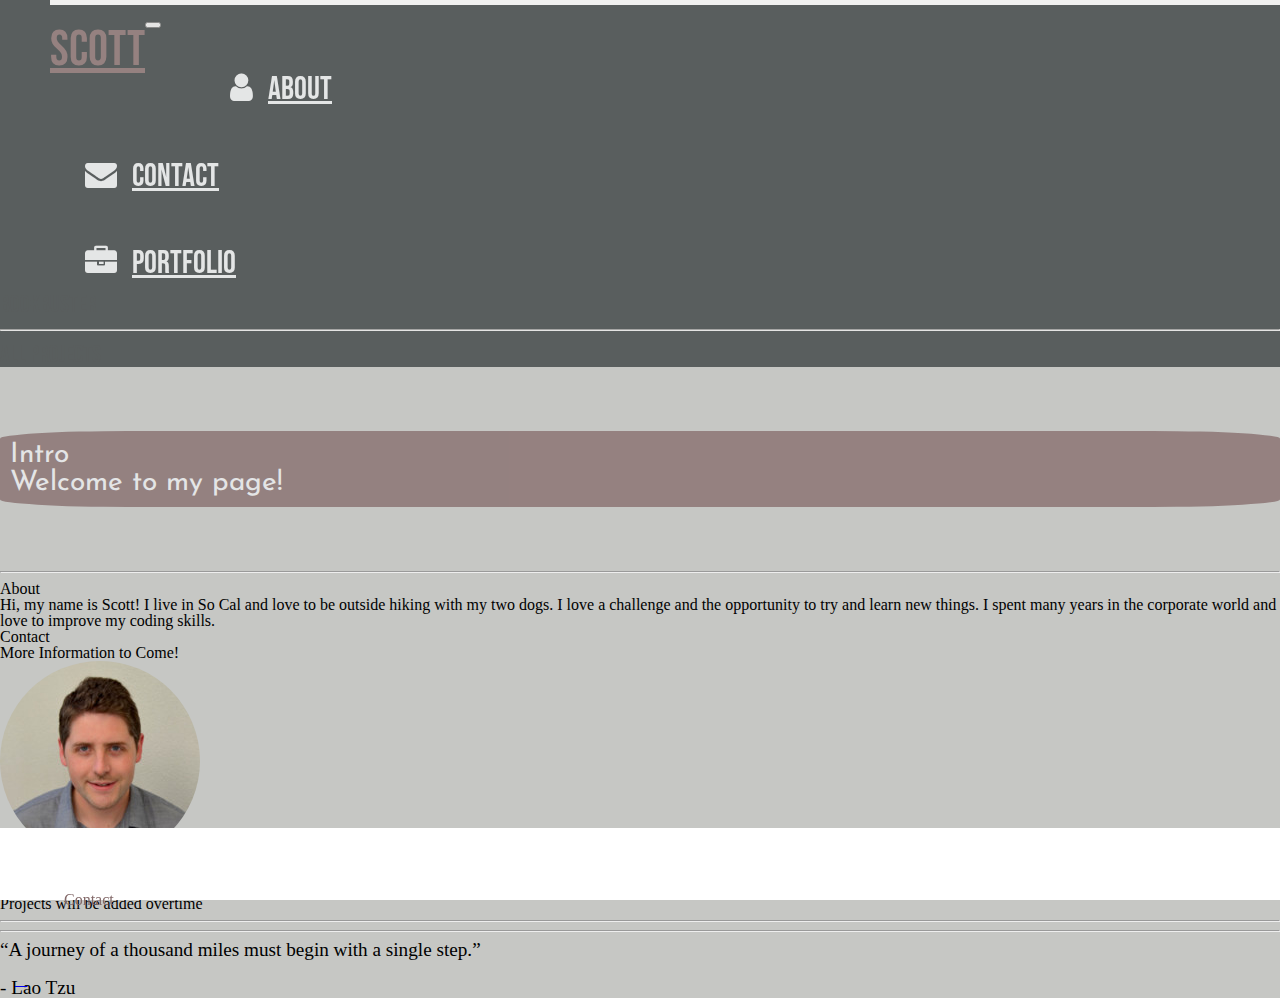
==== commit a30ebb88: "nav and links updated" ====
--- a/index.html
+++ b/index.html
@@ -78,8 +78,8 @@
 
                 <!-- Portfolio dropdown menu -->
                 <ul class="dropdown-menu" aria-labelledby="navbarDropdown">
-                  <li><a class="dropdown-item" href="https://ssharp0.github.io/favmovie/">Favorite Movie</a></li>
-                  <li><a class="dropdown-item" href="https://ssharp0.github.io/favfood/">Favorite Food</a></li>
+                  <li><a class="dropdown-item" href="https://polyca123.github.io/Bookbuster/" target="_blank">Bookbuster</a></li>
+                  <!-- <li><a class="dropdown-item" href=""></a></li> -->
                   <li>
                     <hr class="dropdown-divider">
                   </li>
@@ -130,9 +130,6 @@
             <p>
               More Information to Come!
             </p>
-            <p>
-              (Site Under Construction)
-            </p>
             <img id="selfpic" src="./assets/images/hsimg.jpeg" alt="Pic Me" style="border-radius: 50%;">
         </div>
 
@@ -143,9 +140,6 @@
           </p>
           <p>
             Projects will be added overtime
-          </p>
-          <p>
-            (Site Under Construction)
           </p>
         </div>
 
--- a/assets/css/style.css
+++ b/assets/css/style.css
@@ -103,6 +103,14 @@
   -ms-border-radius: 10%;
   -o-border-radius: 10%;
  }
+
+  /* Styling for Quote Section */
+ .quote {
+  font-size: larger;
+  color: black;
+
+ }
+
  /* Styling for the footer section */
  footer {
   position: fixed;
@@ -111,7 +119,11 @@
   width: 100%;
   background-color: white;
   color: #846A6A;
-  height: 5%;
+  height: 8%;
+ }
+
+ footer h6 {
+  padding: 5%;
  }
  /* Styling for contact.html */
  /* Styling for input type text and select elements and textarea */
@@ -167,7 +179,6 @@
  .projects-body img {
   height: 30%;
   width: 30%;
-  border: solid black 5px;
  }
  /* Styling for the projects-body anchor links */
  .projects-body a {
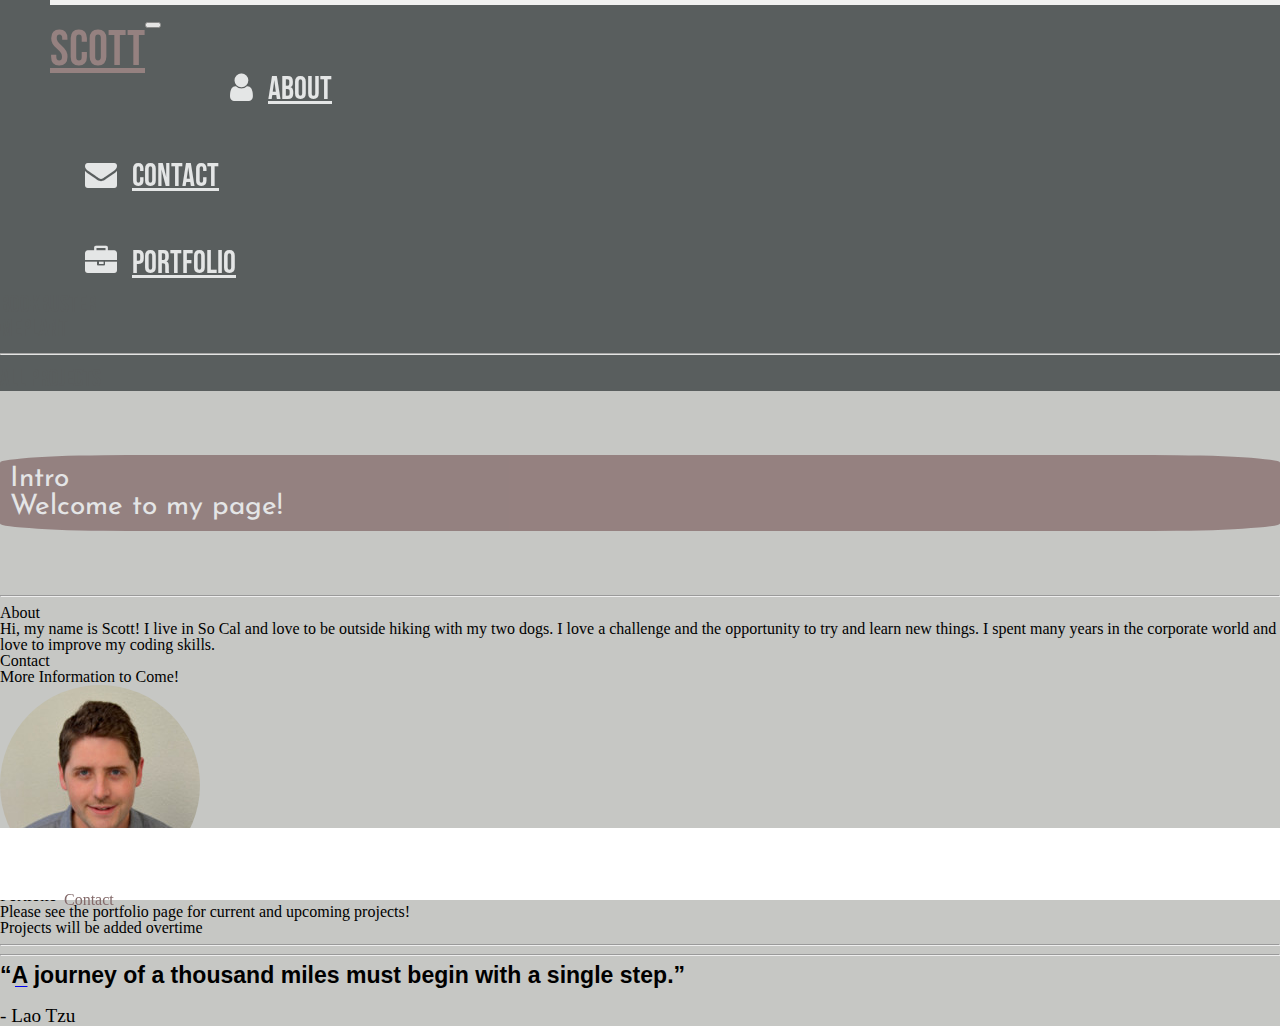
==== commit 164aaaae: "added second proj and links" ====
--- a/index.html
+++ b/index.html
@@ -79,6 +79,7 @@
                 <!-- Portfolio dropdown menu -->
                 <ul class="dropdown-menu" aria-labelledby="navbarDropdown">
                   <li><a class="dropdown-item" href="https://polyca123.github.io/Bookbuster/" target="_blank">Bookbuster</a></li>
+                  <li><a class="dropdown-item" href="https://meplant-app.herokuapp.com/" target="_blank">mePlant</a></li>
                   <!-- <li><a class="dropdown-item" href=""></a></li> -->
                   <li>
                     <hr class="dropdown-divider">
--- a/assets/css/style.css
+++ b/assets/css/style.css
@@ -5,193 +5,268 @@
   width: 100%;
  } */
 
- /* Body Styling */
- body {
-  margin: 0;
-  background-color: #C6C7C4;
- }
- /* Navbar in the Header Styling */
- header .navbar {
-  background-color: #353B3C;
-  opacity: 75%;
-  font-weight: 300;
-  font-family: 'Bebas Neue', cursive;
-  font-size: 200%;
-  height: auto;
-  /* help with transparency with drop down menu */
-  z-index: 9999;
- }
- /* Styling for navbar-brand */
- .navbar-brand {
-  float: left;
-  font-size: 50px;
-  padding-top: 25px;
-  padding-left: 50px;
-  color: black;
- }
- /* Styling for navbar-brand when user is hovering over link/text */
- .navbar-brand:hover {
-  color: #846A6A;
- }
- /* Styling for nav-links */
- .nav-link {
-  color: #EEF0F2;
-  /* could use float: left */
-  display: inline-block;
-  /* to give space (left) between the list items */
-  margin-left: 70px;
-  /* add padding at the top */
-  padding-top: 25px;
-  /* position - helps with lines above links*/
-  position: relative;
- }
- /* Styling for nav-links when hovering over link/text */
- .nav-link:hover {
-  /* hovered link color */
-  color: #beb3b9;
- }
- /* Styling for the dropdown menu on nav bar */
- .dropdown-menu {
-  font-size: 1.5rem;
- }
- /* Drop Down Item Styling on nav bar */
- .dropdown-item {
-  color: #353B3C;
- }
- /* Hamburger toggler unique for nav dropdown on smaller pages */
- /* https://mdbootstrap.com/docs/b4/jquery/navigation/hamburger-menu/ */
- .navbar-toggler-icon {
-  background-image: url('https://mdbcdn.b-cdn.net/img/svg/hamburger3.svg?color=00FBD8');
- }
- /* Styling to create the line above the links/anchors in the nav start not hovering over */
- nav a::before {
-  /* Show blank before (before hovering over) */
-  content: '';
-  display: block;
-  height: 5px;
-  width: 100%;
-  background-color: white;
-  /*abosolute position-which is relative to the list item*/
-  position: absolute;
-  /*add a top to make it very top of page*/
-  top: 0;
-  width: 0%;
- }
- /* Styling for line above link/anchor to span full width when hovering over  */
- nav a:hover::before {
-  width: 100%;
- }
- /* Styling to add padding between the icons */
- i {
-  padding: 15px;
- }
- /* Styling for the main section jumbotron */
- main .jumbotron {
-  margin-top: 5%;
-  margin-bottom: 5%;
-  opacity: 75%;
-  padding: 10px;
-  background-color: #846A6A;
-  color: #EEF0F2;
-  font-family: 'Bebas Neue', cursive;
-  font-family: 'Josefin Sans', sans-serif;
-  font-size: 175%;
-  /*togetroundedborder*/
-  border-radius: 10%;
-  -webkit-border-radius: 10%;
-  -moz-border-radius: 10%;
-  -ms-border-radius: 10%;
-  -o-border-radius: 10%;
- }
-
-  /* Styling for Quote Section */
- .quote {
-  font-size: larger;
-  color: black;
-
- }
-
- /* Styling for the footer section */
- footer {
-  position: fixed;
-  left: 0;
-  bottom: 0;
-  width: 100%;
-  background-color: white;
-  color: #846A6A;
-  height: 8%;
- }
-
- footer h6 {
-  padding: 5%;
- }
- /* Styling for contact.html */
- /* Styling for input type text and select elements and textarea */
- input[type=text], input[type=email], select, textarea {
-  width: 100%;
-  padding: 15px;
-  border: solid black 2px;
-  box-sizing: border-box;
-  margin-top: 10px;
-  margin-bottom: 10px;
-  /* allow user to resize the textarea vertically instead of horizontally */
-  resize: vertical;
- }
- /* Styling for submit button */
- input[type=submit] {
-  background-color: #846A6A;
-  color: white;
-  padding: 15px 25px;
-  border: none;
-  border-radius: 4px;
-  cursor: pointer;
- }
- /* Styling to add color when mouse hovers over submit button  */
- input[type=submit]:hover {
-  background-color: black;
- }
- /* Stying for contact form to add some space */
- .contact-form {
-  margin-top: 5%;
-  border-radius: 5px;
-  background-color: #EEF0F2;
-  padding: 20px;
- }
- /* Styling for label to add some padding between the content in the form */
- label {
-  padding: 0.75%;
- }
- /* Styling for Portfolio html */
- /* styling for the projects-body */
- .projects-body {
-  margin-top: 5%;
-  margin-bottom: 5%;
-  margin-left: 5%;
-  margin-right: 5%;
-  opacity: 75%;
-  padding: 10px;
-  color: #EEF0F2;
-  font-family: 'Bebas Neue', cursive;
-  font-family: 'Josefin Sans', sans-serif;
-  font-size: 175%;
- }
- /* Styling for the img in the projects-body */
- .projects-body img {
-  height: 30%;
-  width: 30%;
- }
- /* Styling for the projects-body anchor links */
- .projects-body a {
-  color: #EEF0F2;
- }
- /* Styling for when user hovers over projects-body anchor links  */
- .projects-body a:hover {
-  color: black;
- }
- /* Styling for the projects-body panel */
- .projects-body .panel {
-  background-color: #846A6A;
-  height: 100%;
-  width: 100%;
-  padding: 2%;
- }+/* Body Styling */
+
+body {
+ margin: 0;
+ background-color: #C6C7C4;
+}
+
+/* Navbar in the Header Styling */
+
+header .navbar {
+ background-color: #353B3C;
+ opacity: 75%;
+ font-weight: 300;
+ font-family: 'Bebas Neue', cursive;
+ font-size: 200%;
+ height: auto;
+ /* help with transparency with drop down menu */
+ z-index: 9999;
+}
+
+/* Styling for navbar-brand */
+
+.navbar-brand {
+ float: left;
+ font-size: 50px;
+ padding-top: 25px;
+ padding-left: 50px;
+ color: black;
+}
+
+/* Styling for navbar-brand when user is hovering over link/text */
+
+.navbar-brand:hover {
+ color: #846A6A;
+}
+
+/* Styling for nav-links */
+
+.nav-link {
+ color: #EEF0F2;
+ /* could use float: left */
+ display: inline-block;
+ /* to give space (left) between the list items */
+ margin-left: 70px;
+ /* add padding at the top */
+ padding-top: 25px;
+ /* position - helps with lines above links*/
+ position: relative;
+}
+
+/* Styling for nav-links when hovering over link/text */
+
+.nav-link:hover {
+ /* hovered link color */
+ color: #beb3b9;
+}
+
+/* Styling for the dropdown menu on nav bar */
+
+.dropdown-menu {
+ font-size: 1.5rem;
+}
+
+/* Drop Down Item Styling on nav bar */
+
+.dropdown-item {
+ color: #353B3C;
+}
+
+/* Hamburger toggler unique for nav dropdown on smaller pages */
+
+/* https://mdbootstrap.com/docs/b4/jquery/navigation/hamburger-menu/ */
+
+.navbar-toggler-icon {
+ background-image: url('https://mdbcdn.b-cdn.net/img/svg/hamburger3.svg?color=00FBD8');
+}
+
+/* Styling to create the line above the links/anchors in the nav start not hovering over */
+
+nav a::before {
+ /* Show blank before (before hovering over) */
+ content: '';
+ display: block;
+ height: 5px;
+ width: 100%;
+ background-color: white;
+ /*abosolute position-which is relative to the list item*/
+ position: absolute;
+ /*add a top to make it very top of page*/
+ top: 0;
+ width: 0%;
+}
+
+/* Styling for line above link/anchor to span full width when hovering over  */
+
+nav a:hover::before {
+ width: 100%;
+}
+
+/* Styling to add padding between the icons */
+
+i {
+ padding: 15px;
+}
+
+/* Styling for the main section jumbotron */
+
+main .jumbotron {
+ margin-top: 5%;
+ margin-bottom: 5%;
+ opacity: 75%;
+ padding: 10px;
+ background-color: #846A6A;
+ color: #EEF0F2;
+ font-family: 'Bebas Neue', cursive;
+ font-family: 'Josefin Sans', sans-serif;
+ font-size: 175%;
+ /*togetroundedborder*/
+ border-radius: 10%;
+ -webkit-border-radius: 10%;
+ -moz-border-radius: 10%;
+ -ms-border-radius: 10%;
+ -o-border-radius: 10%;
+}
+
+/* Styling for Quote Section */
+
+.quote {
+ font-size: larger;
+ color: black;
+}
+
+/* Styling for the footer section */
+
+footer {
+ position: fixed;
+ left: 0;
+ bottom: 0;
+ width: 100%;
+ background-color: white;
+ color: #846A6A;
+ height: 8%;
+}
+
+footer h6 {
+ padding: 5%;
+}
+
+/* Styling for contact.html */
+
+/* Styling for input type text and select elements and textarea */
+
+input[type=text], input[type=email], select, textarea {
+ width: 100%;
+ padding: 15px;
+ border: solid black 2px;
+ box-sizing: border-box;
+ margin-top: 10px;
+ margin-bottom: 10px;
+ /* allow user to resize the textarea vertically instead of horizontally */
+ resize: vertical;
+}
+
+/* Styling for submit button */
+
+input[type=submit] {
+ background-color: #846A6A;
+ color: white;
+ padding: 15px 25px;
+ border: none;
+ border-radius: 4px;
+ cursor: pointer;
+}
+
+/* Styling to add color when mouse hovers over submit button  */
+
+input[type=submit]:hover {
+ background-color: black;
+}
+
+/* Stying for contact form to add some space */
+
+.contact-form {
+ margin-top: 5%;
+ border-radius: 5px;
+ background-color: #EEF0F2;
+ padding: 20px;
+}
+
+/* Styling for label to add some padding between the content in the form */
+
+label {
+ padding: 0.75%;
+}
+
+/* Styling for Portfolio html */
+
+/* styling for the projects-body */
+
+.projects-body {
+ margin-top: 5%;
+ margin-bottom: 5%;
+ margin-left: 5%;
+ margin-right: 5%;
+ opacity: 75%;
+ padding: 10px;
+ color: #EEF0F2;
+ font-family: 'Bebas Neue', cursive;
+ font-family: 'Josefin Sans', sans-serif;
+ font-size: 175%;
+}
+
+/* Styling for the img in the projects-body */
+
+.projects-body img {
+ height: 65%;
+ width: 65%;
+ object-fit: cover;
+ border-radius: 2%;
+ -webkit-border-radius: 2%;
+ -moz-border-radius: 2%;
+ -ms-border-radius: 2%;
+ -o-border-radius: 2%;
+}
+
+/* Styling for the projects-body anchor links */
+
+.projects-body a {
+ color: #EEF0F2;
+}
+
+/* Styling for when user hovers over projects-body anchor links  */
+
+.projects-body a:hover {
+ color: black;
+}
+
+/* Styling for the projects-body panel */
+
+.projects-body .panel {
+ background-color: #846A6A;
+ height: 100%;
+ width: 100%;
+ padding: 2%;
+ border-radius: 2%;
+ -webkit-border-radius: 2%;
+ -moz-border-radius: 2%;
+ -ms-border-radius: 2%;
+ -o-border-radius: 2%;
+}
+
+/* styling for button (project page) */
+
+.btn {
+ background-color: #353B3C;
+ color: white;
+}
+
+/* styling for panel heading on portfolio */
+
+.panel-heading {
+ font-weight: bolder;
+ font-size: larger;
+ font-family: Arial, Helvetica, sans-serif;
+}